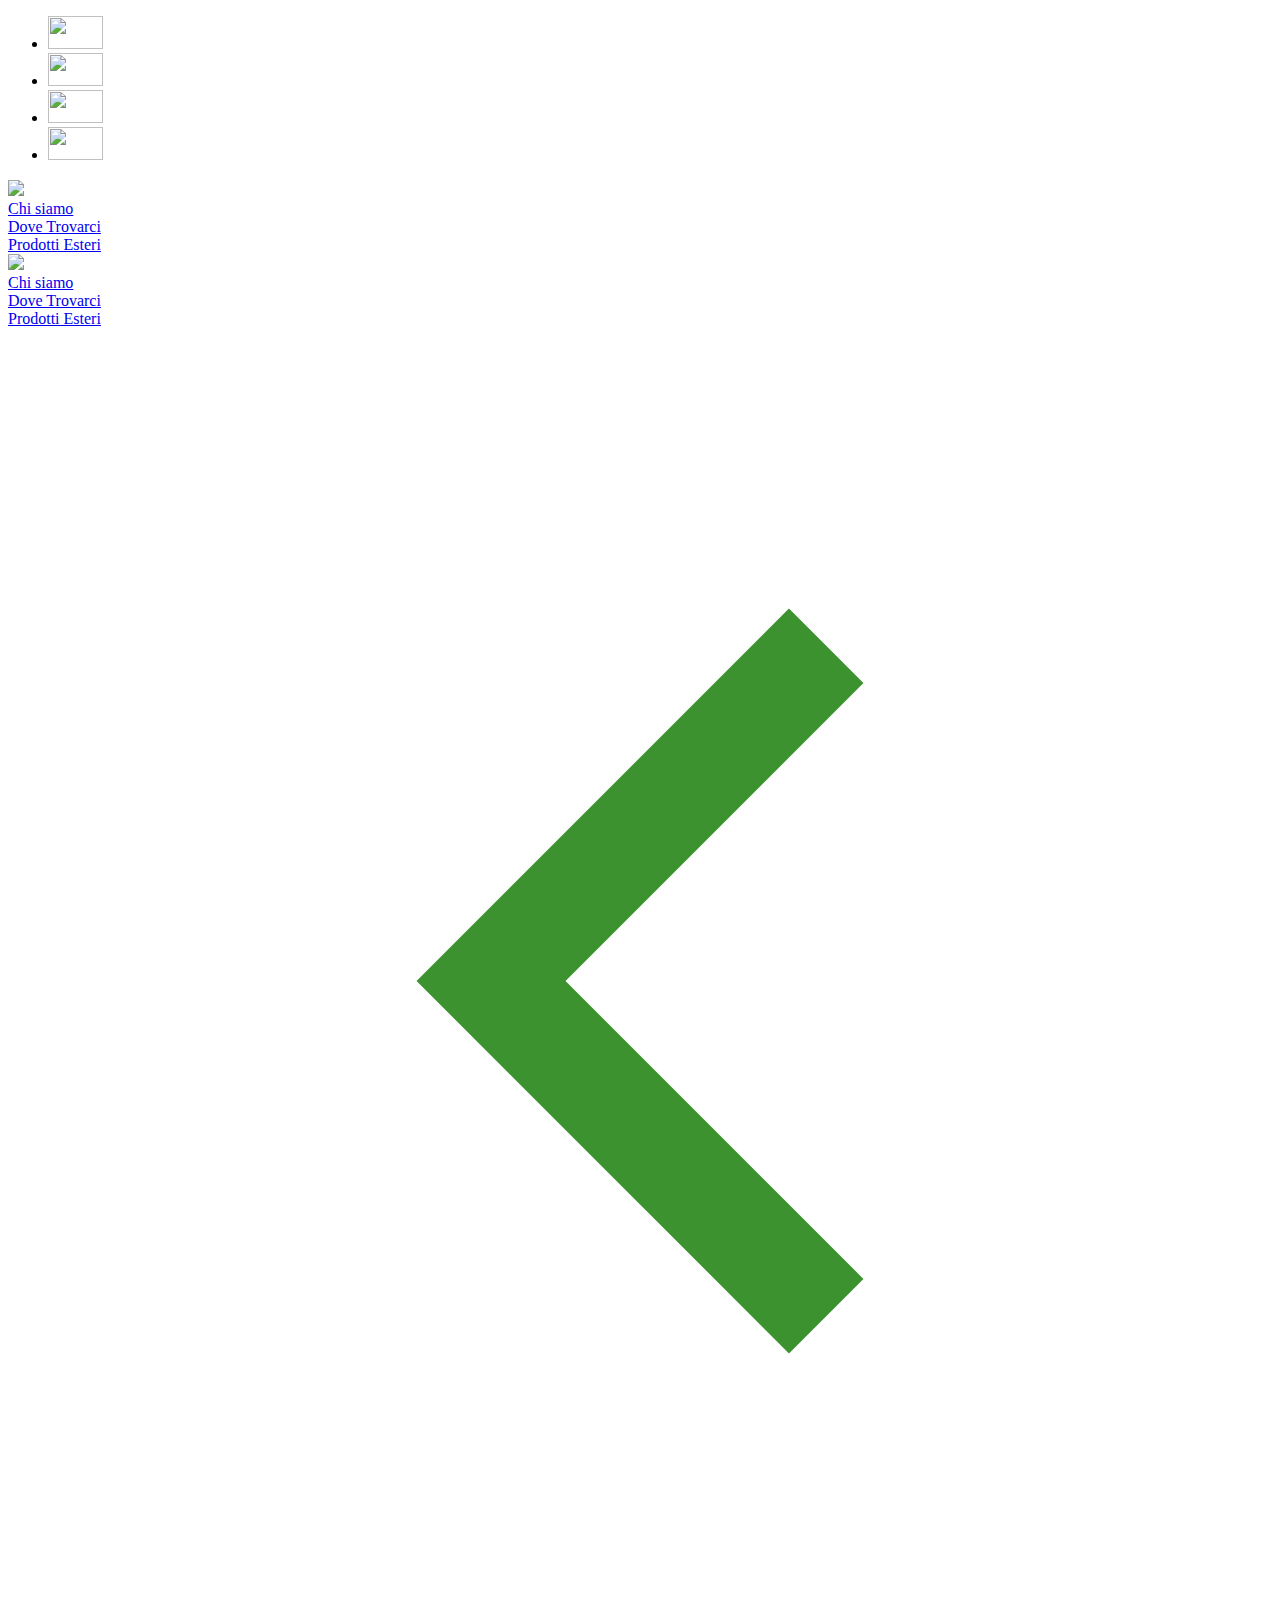
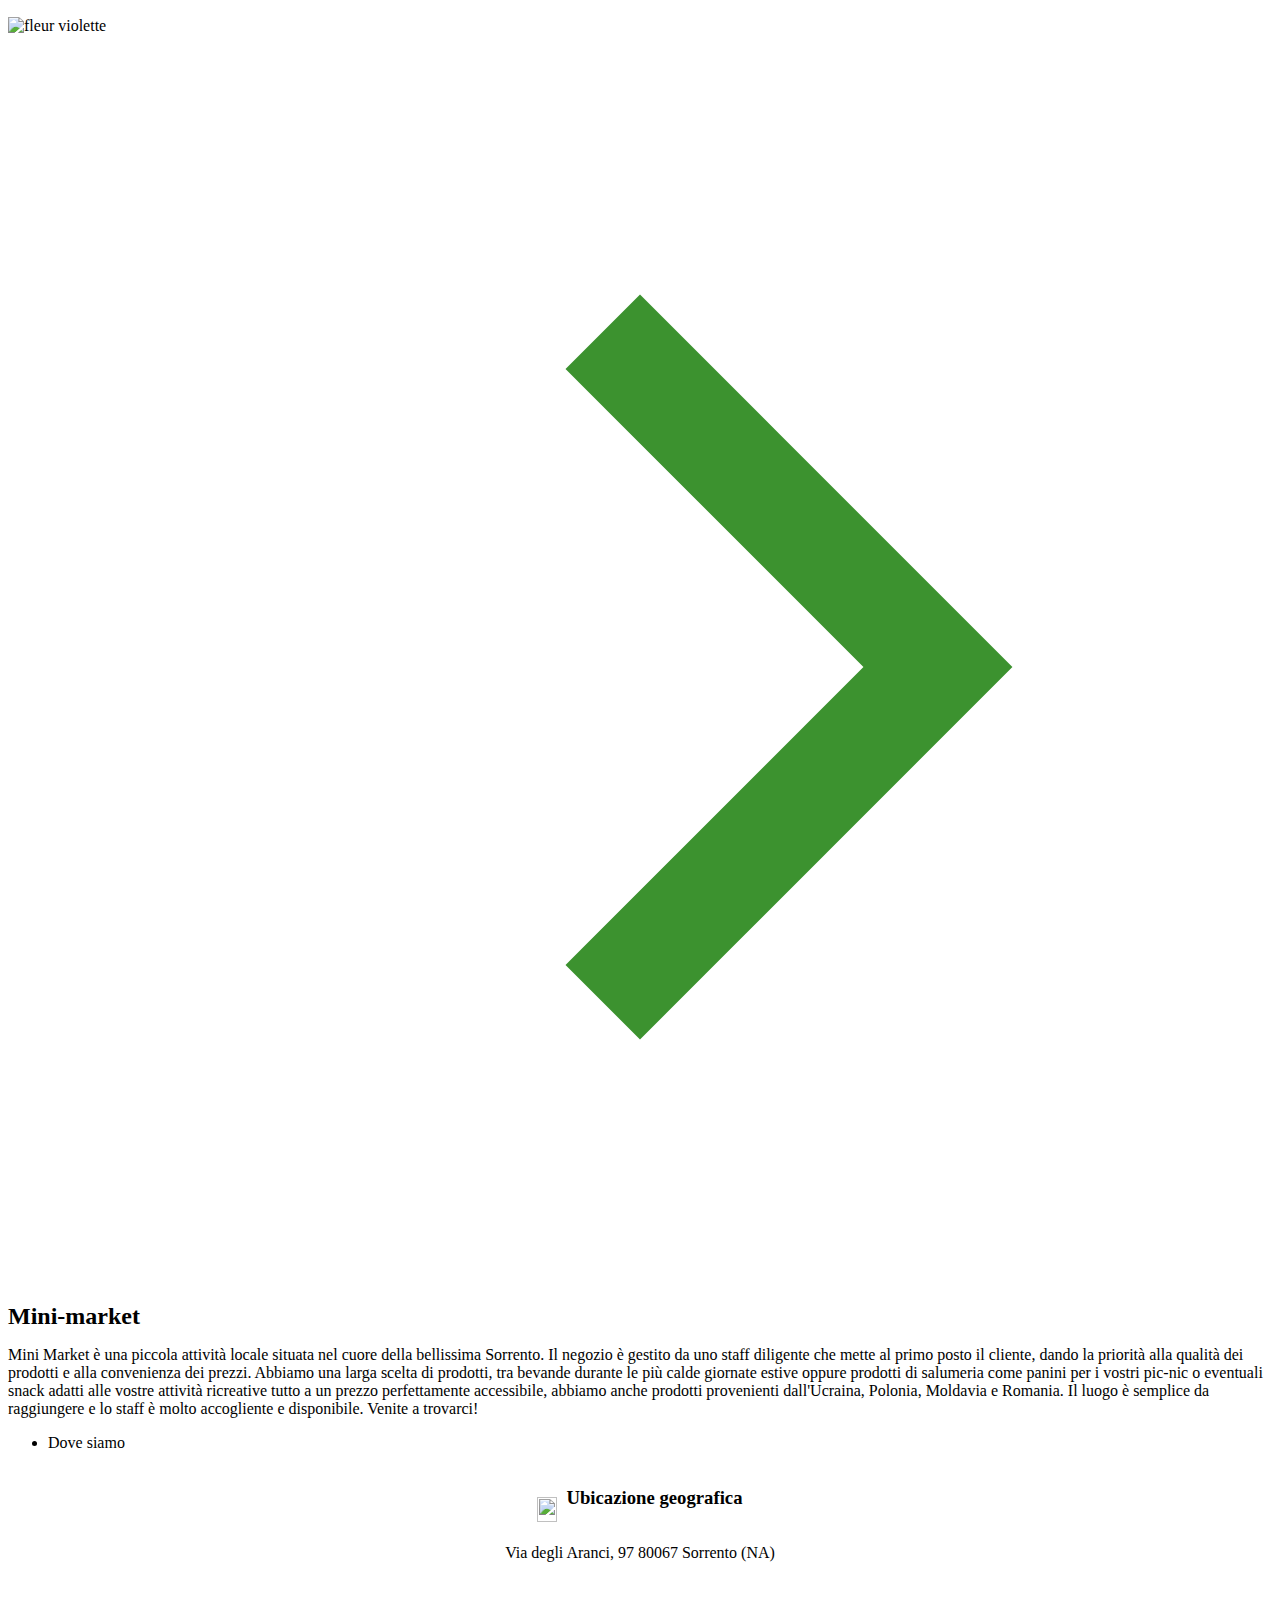
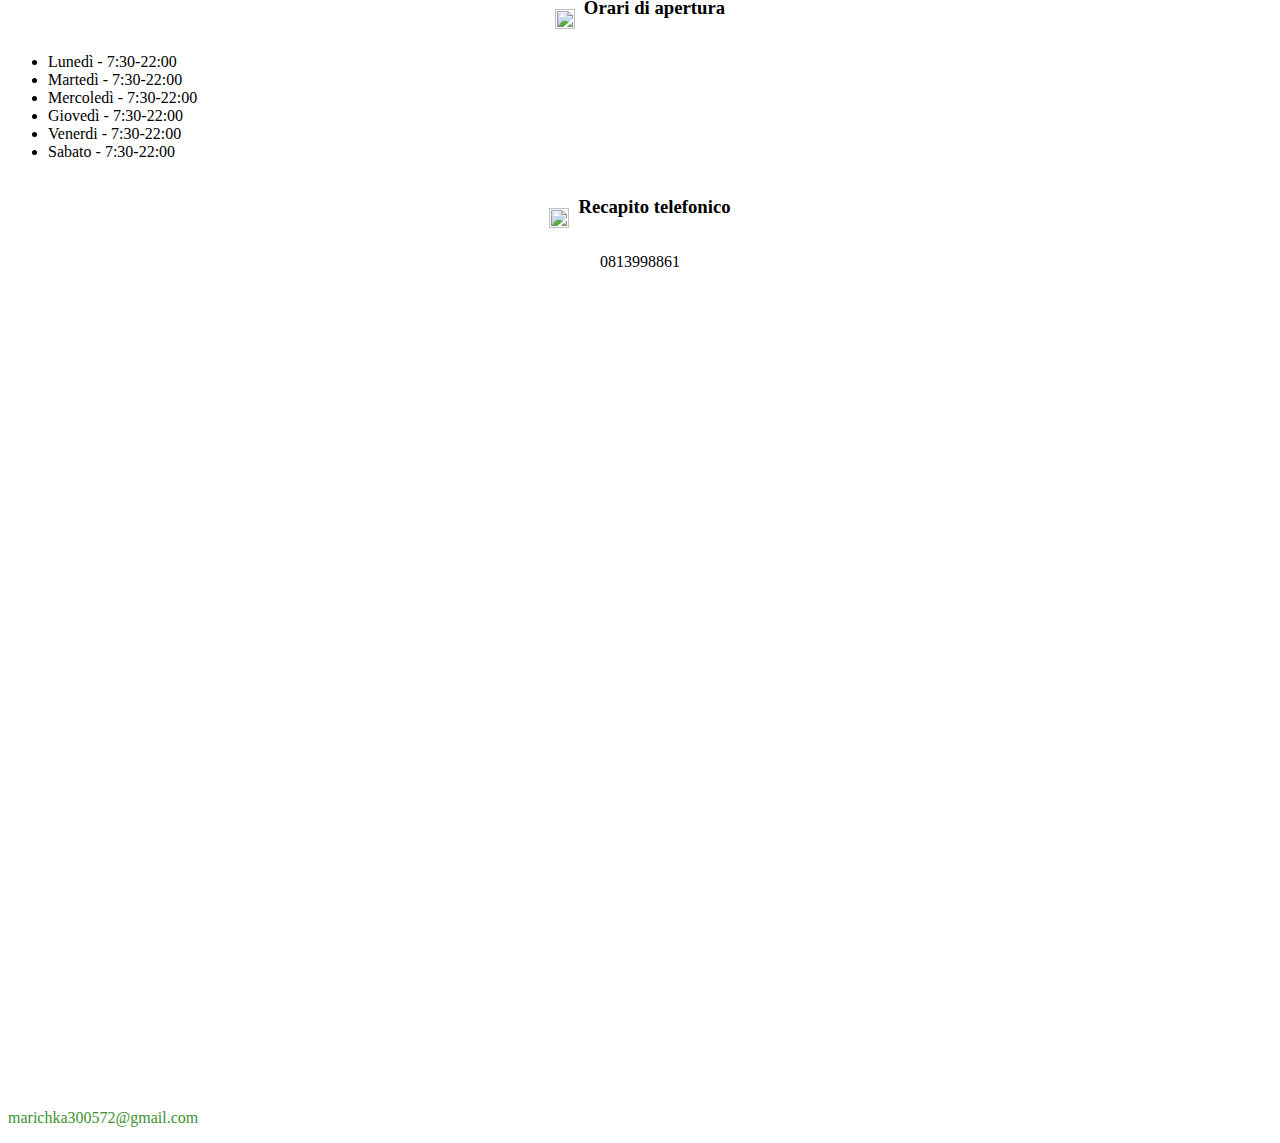
==== index.html @ 66336244 "Aggiornamento al sito" ====
<!DOCTYPE html>
<html>
    <head>
        <title>Micromarket da Mary</title>
        <meta name="viewport" content="width=device-width, initial-scale=1.0">
        <meta charset="UTF-8">
        <meta name="description" content="Micromarket da Mary Sorrento website">
        <meta name="keywords" content="Micromarket, Micromarket da Mary, Sorrento, Micromarket da Mary via degli Aranci, Micromarket Sorrento, Micromarket da Mary Sorrento">
        <link rel="stylesheet" href="styles.css">
        <link rel="preconnect" href="https://fonts.googleapis.com">
        <link rel="preconnect" href="https://fonts.gstatic.com" crossorigin>
        <link href="https://fonts.googleapis.com/css2?family=Roboto:ital,wght@0,900;1,900&display=swap" rel="stylesheet">    
        <link rel="preconnect" href="https://fonts.googleapis.com">
        <link rel="preconnect" href="https://fonts.gstatic.com" crossorigin>
        <link href="https://fonts.googleapis.com/css2?family=Roboto:ital,wght@0,900;1,900&family=Saira+Condensed:wght@800&display=swap" rel="stylesheet">
        <link rel="stylesheet" href="slider.css">
        <script src="https://unpkg.com/typed.js@2.0.16/dist/typed.umd.js"></script>  
        <script src="languages.js"></script>    
    </head>
    <body>

        <ul class="languages">
            <li class="lang22" id="italy"><img style="width: 55px; height:33px;" src="images/italy.png"></li>
            <li class="lang22" id="english"><img style="width: 55px; height:33px;" src="images/england.png"></li>
            <li class="lang22" id="russian"><img style="width: 55px; height:33px;" src="images/russia.png"></li>
            <li class="lang22" id="ukrainian"><img style="width: 55px; height:33px;" src="images/ukr.png"></li>
        </ul>
        <div class="logo-phone-container">
            <a id="logo-phone" href="#"><img id="logo-image" src="images/logo.png"></a>
        </div>
        <div class="toggle-button-container">
            <a href="#" class="toggle-button">
                <span class="bar"></span>
                <span class="bar"></span>
                <span class="bar"></span>
            </a>
        </div>
        <div class="dropdown-mobile">
            <div class="container-nav-1-mob"><a class="nav-mob" href="#titoloFar" id="chiSiamo2">Chi siamo</a></div>
            <div class="container-nav-2-mob"><a class="nav-mob"   href="#ubi-title" id="doveSiamo2">Dove Trovarci</a></div>
            <div class="container-nav-3-mob"><a class="nav-mob"   href="pages/prodEst.html" id="prodottiEsteri2">Prodotti Esteri</a></div>
        </div>
        <div class="container-navbar">
            <a id="logo" href="#"><img id="logo-image" src="images/logo.png"></a>
            <div class="container-nav-1"><a class="nav" href="#titoloFar" id="chiSiamo">Chi siamo</a></div>
            <div class="container-nav-2"><a class="nav" href="#locLink" id="doveSiamo">Dove Trovarci</a></div>
            <div class="container-nav-3"><a class="nav" href="pages/prodEst.html" id="prodottiEsteri">Prodotti Esteri</a></div>
        </div>
        <div id="immagine-container">
            <div class="container-dyntext">
                <h1><span class="auto-type"></span></h1>
            </div>
        </div>
        <div class="aboutUsContainer">
            <div class="imageContainerAboutUs">
                <div id="carousel-bouton-gauche">
                    <svg width="100%" height="100%" viewBox="0 0 24 24" fill="none" xmlns="http://www.w3.org/2000/svg">
                        <path d="M16.2426 6.34317L14.8284 4.92896L7.75739 12L14.8285 19.0711L16.2427 17.6569L10.5858 12L16.2426 6.34317Z" fill="#3C922F" />
                    </svg>
                </div>
                <img src="foto/slider-resized1.png" alt="fleur violette" id="carousel-item-0" class="carousel-item">
                <img src="foto/slider-resized2.png" alt="maison" id="carousel-item-1" class="carousel-item" width="100%" style="display: none;">
                <img src="foto/slider-resized3.png" alt="furet" id="carousel-item-2" class="carousel-item" width="100%" style="display: none;">
                <img src="foto/slider-resized4.png" alt="skate" id="carousel-item-3" class="carousel-item" width="100%" style="display: none;">
                <div id="carousel-bouton-droite">
                    <svg width="100%" height="100%" viewBox="0 0 24 24" fill="none" xmlns="http://www.w3.org/2000/svg">
                        <path d="M10.5858 6.34317L12 4.92896L19.0711 12L12 19.0711L10.5858 17.6569L16.2427 12L10.5858 6.34317Z" fill="#3C922F" />
                    </svg>
                </div>
            </div>
            <div class="ferenc">
                <h2 style="display:inline;" id="titoloFar">Mini-market</h2>
                <p  id="text-aboutUs">
                    Mini Market è una piccola attività locale situata nel cuore della bellissima Sorrento. Il negozio è gestito da uno staff diligente che mette al primo posto il cliente, dando la priorità alla qualità dei prodotti e alla convenienza dei prezzi. Abbiamo una larga scelta di prodotti, tra bevande durante le più calde giornate estive oppure prodotti di salumeria come panini per i vostri pic-nic o eventuali snack adatti alle vostre attività ricreative tutto a un prezzo perfettamente accessibile, abbiamo anche prodotti provenienti dall'Ucraina, Polonia, Moldavia e Romania. Il luogo è semplice da raggiungere e lo staff è molto accogliente e disponibile. Venite a trovarci!
                </p>
            </div>
        </div>
        <div class="locationContainer">
            <div class="colombia">
                <ul id="ciao">
                    <li id="locLink" class="titoloFar2">
                        Dove siamo
                    </li>
                </ul>
                <div class="item line-break"></div>
                <div id="facts">
                    <div style="display:flex; justify-content: center;">
                        <img style="width:20px; height:25px; margin-top: 29px;" src="images/map2.webp">
                        <h3 id="ubi-title" style="margin-left:9px" >Ubicazione geografica</h3>
                    </div>
                    <p id="via-effettiva" style="display:inline-block; display:flex; justify-content: center;" class="text-dovesiamo">
                        Via degli Aranci, 97 80067 Sorrento (NA)
                    </p>
                    <div style="display:flex; justify-content:center ;">
                        <img style="width:20px; height:20px; margin-top: 31px;" src="images/clock2.webp">
                        <h3 style="margin-left: 9px;" id="orari-title">Orari di apertura</h3>
                    </div>
                    <ul>
                        <li class="orario lunedi">
                            Lunedì - 7:30-22:00
                        </li>
                        <li class="orario martedi">
                            Martedì - 7:30-22:00
                        </li>
                        <li class="orario mercoledi">
                            Mercoledì - 7:30-22:00
                        </li>
                        <li class="orario giovedi">
                            Giovedì - 7:30-22:00
                        </li>
                        <li class="orario venerdi">
                            Venerdi - 7:30-22:00
                        </li>
                        <li class="orario sabato">
                            Sabato - 7:30-22:00
                        </li>
                    </ul>
                    <div style="display:flex; justify-content:center ;">
                        <img style="width:20px; height:20px; margin-top: 31px;" src="images/phone2.webp">
                        <h3 id="recapito-title"  style="margin-left: 9px;">Recapito telefonico</h3>
                    </div>
                    <p id="telefono"  style="display:inline-block; display:flex; justify-content: center;">0813998861</p>
                    
                </div>
            </div>
            <div style="display:inline-block;" class="imageContainerLocation">
                <iframe src="https://www.google.com/maps/embed?pb=!1m14!1m8!1m3!1d757.0505497119123!2d14.3800792!3d40.6254226!3m2!1i1024!2i768!4f13.1!3m3!1m2!1s0x133b9952e014fa07%3A0x96cb56dba7ca5918!2smini%20MARKET%20da%20MERY!5e0!3m2!1sit!2suk!4v1713373093995!5m2!1sit!2suk" width="100%" height="700px" style="border:0;" allowfullscreen="" loading="lazy" referrerpolicy="no-referrer-when-downgrade"></iframe>
            </div>
        </div>
        <footer>
            <div id="footer-content">
                <div class="contacts-footer">
                    <p id="phone-footer" class="text-footer" style="color: white;" >Recapito telefonico</p>
                    <p style="color: white;" >0813998861</p>
                </div>
                <div class="socials-footer">
                    <p class="text-footer" id="email-footer" style="color:white">Email</p>
                    <p class="text-footer" style="color: #3C922F;">marichka300572@gmail.com</p>
                </div>

            </div>
        </footer>
    </body>
    <script src="pages/storia_trad.js"></script>
    <script>
        var typed= new Typed(".auto-type",{
            strings: ["Alimentari","Salumi","Panini", "Snack","Bevande", "Prodotti esteri"],
            typeSpeed: 60,
            backSpeed: 40,
            loop: true
        })
        // Cambia lingua del sito tramite javascript opzione #1: inglese
        const englishButton = document.getElementById("english")
        englishButton.addEventListener("click", () => {changeLanguage("english")});
        // Cambia lingua del sito tramite javascript opzione #2: russo
        const russianButton = document.getElementById("russian")
        russianButton.addEventListener("click", () => {changeLanguage("russian")});
        // Cambia lingua del sito tramite javascript opzione #3: italiano
        const italianButton = document.getElementById("italy")
        italianButton.addEventListener("click", () => {changeLanguage("italian")});
        // Cambia la lingua del sito tramite javascript opzione #4: ucraino
        const ukrainianButton = document.getElementById("ukrainian")
        ukrainianButton.addEventListener("click", () => {changeLanguage("ukrainian")});

        // Javascript per il menu mobile responsivo.
        const toggle = document.querySelector(".toggle-button");
        const dropdown = document.querySelector(".dropdown-mobile");
        toggle.addEventListener("click", handleClickMenu);
        let menu= false ;
        function handleClickMenu() {
            if (menu) {
                dropdown.style["display"] = "none";
                menu = false;
            } else {
                dropdown.style["display"] = "flex";
                menu = true;
            }
        }
    </script>
    <script src="slider.js"></script>
</html>
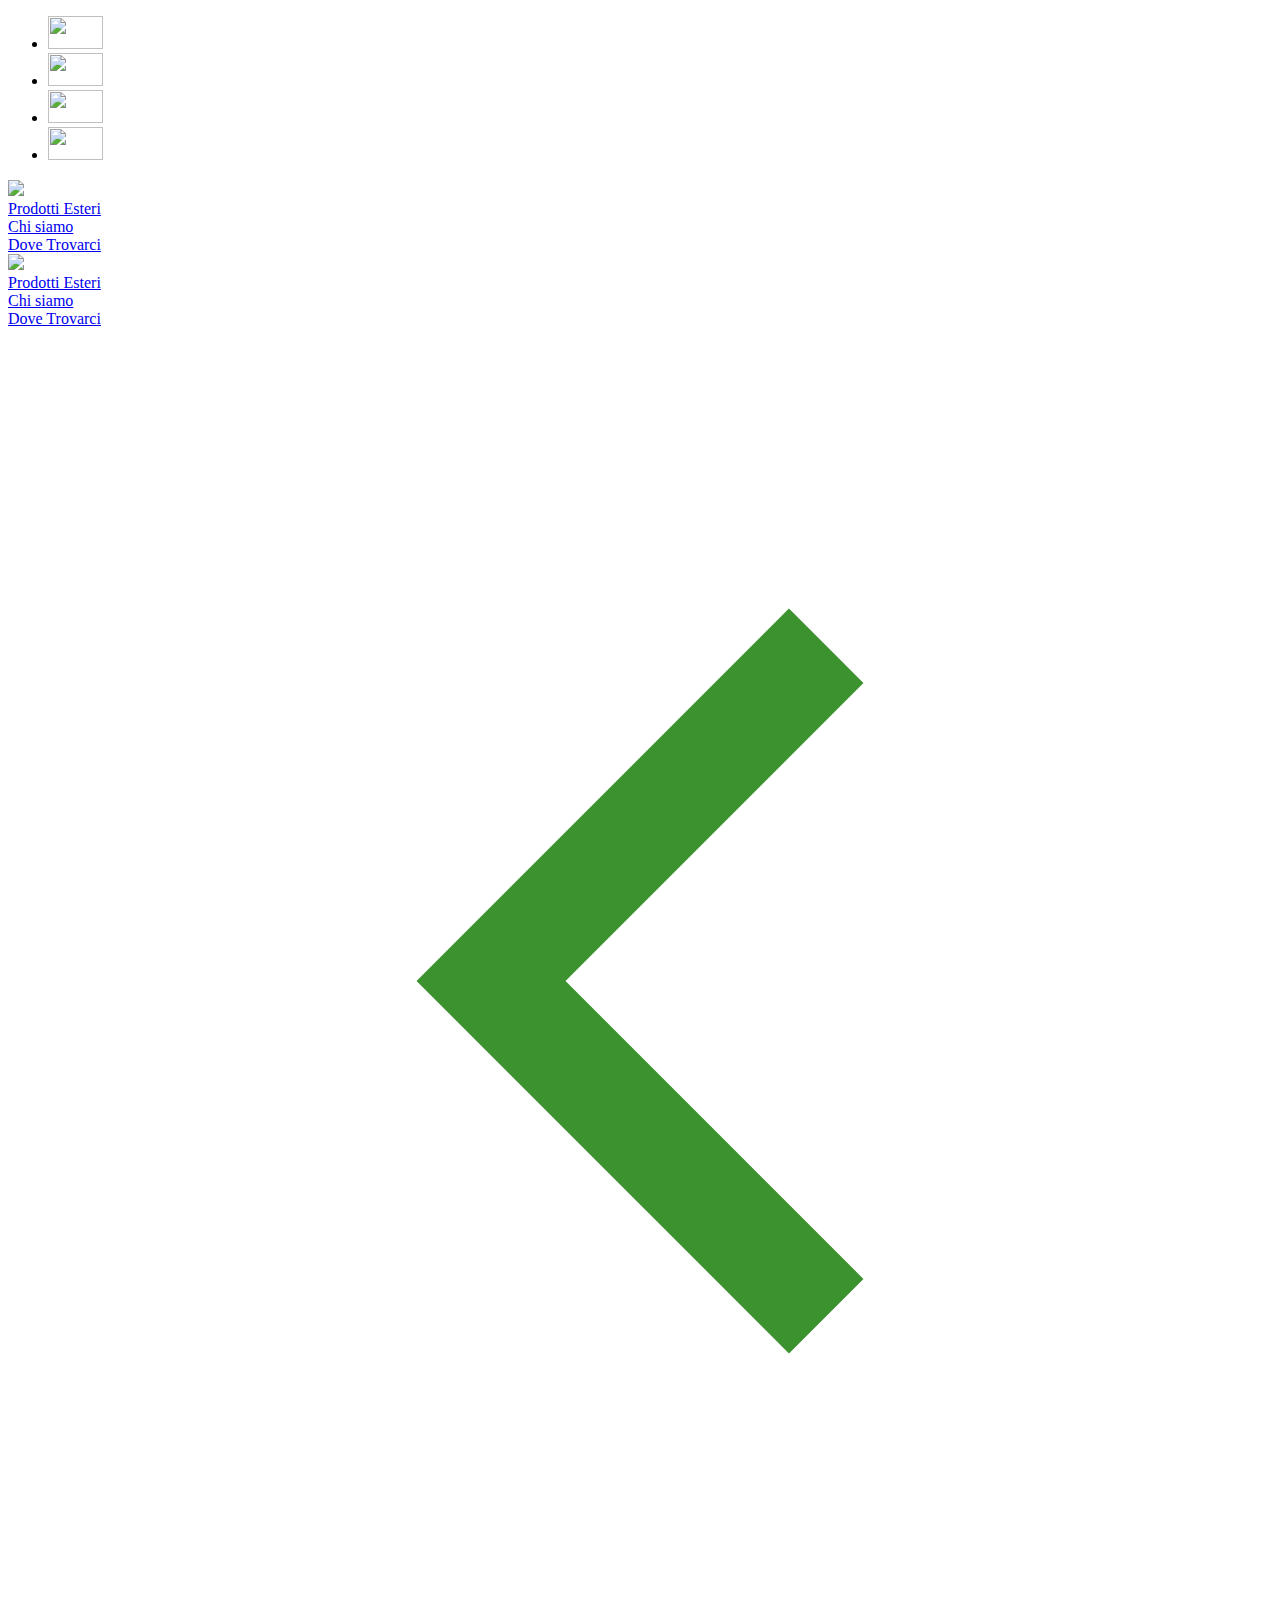
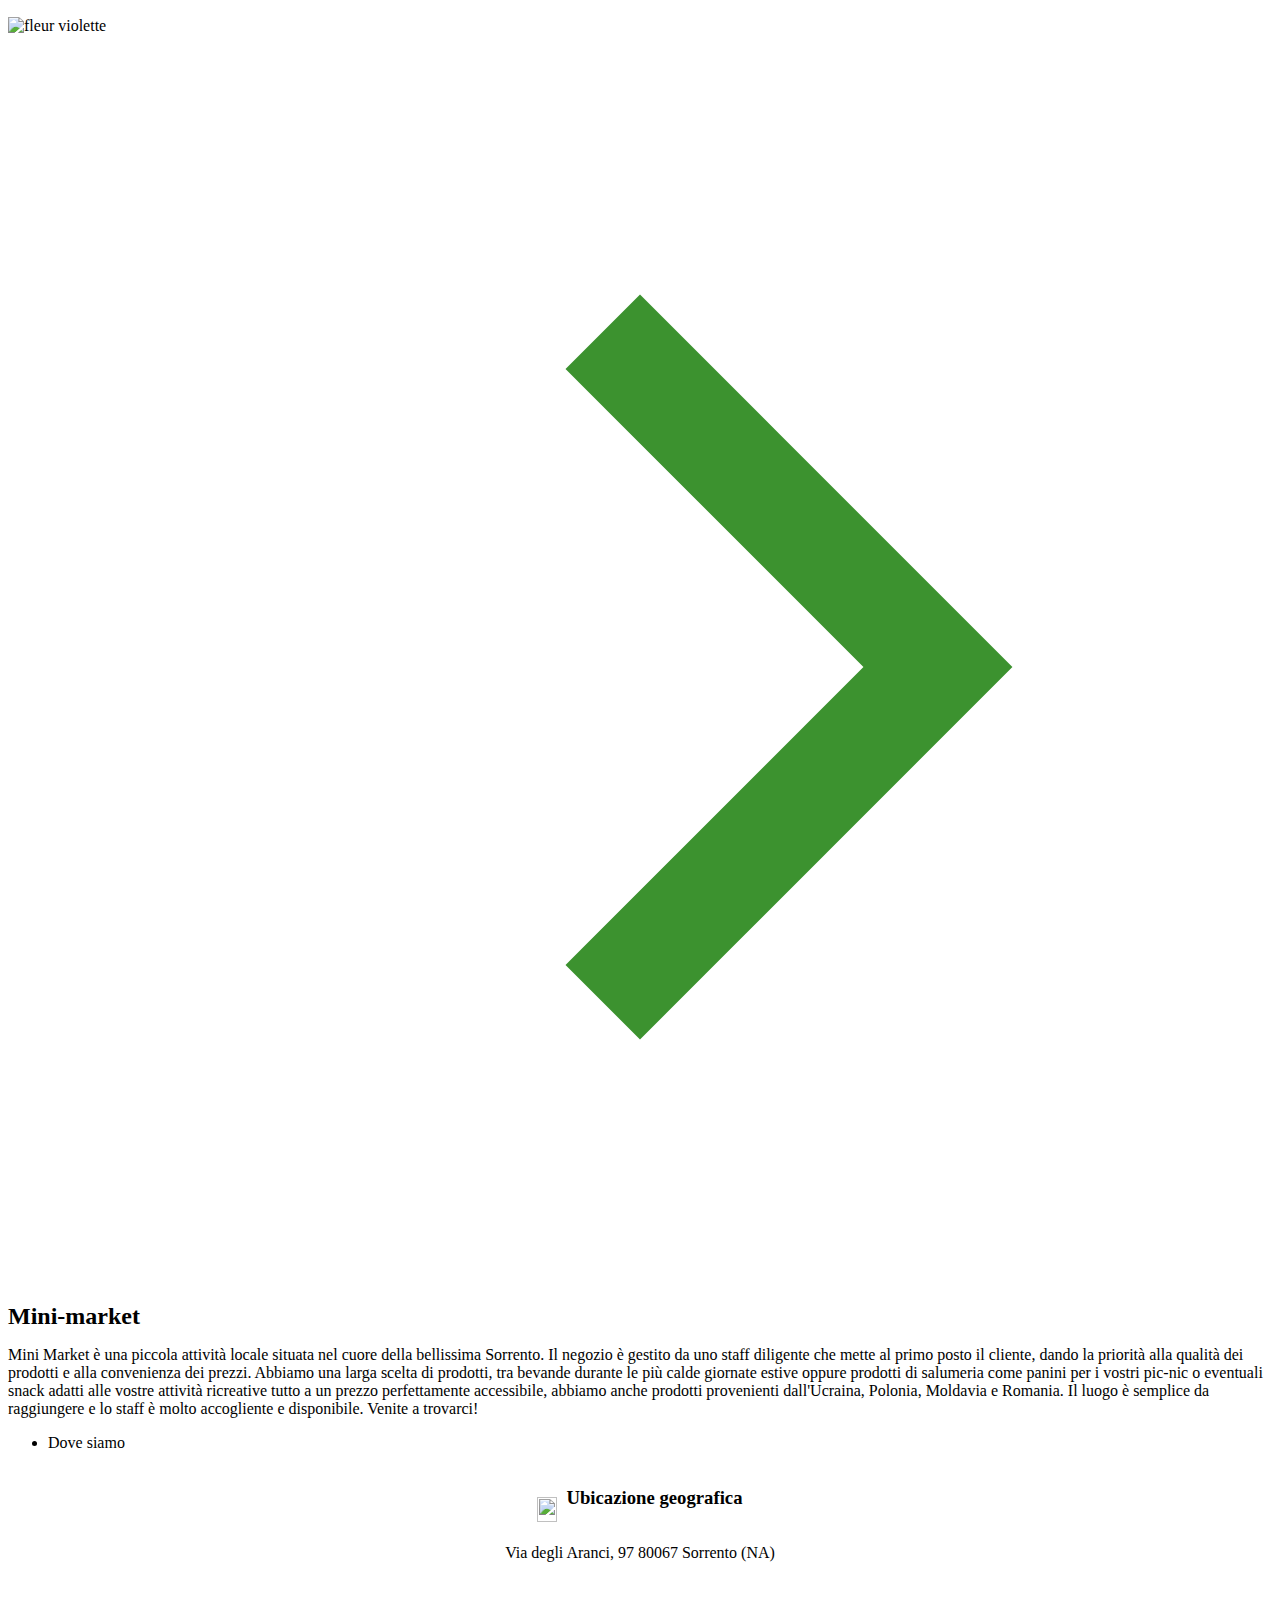
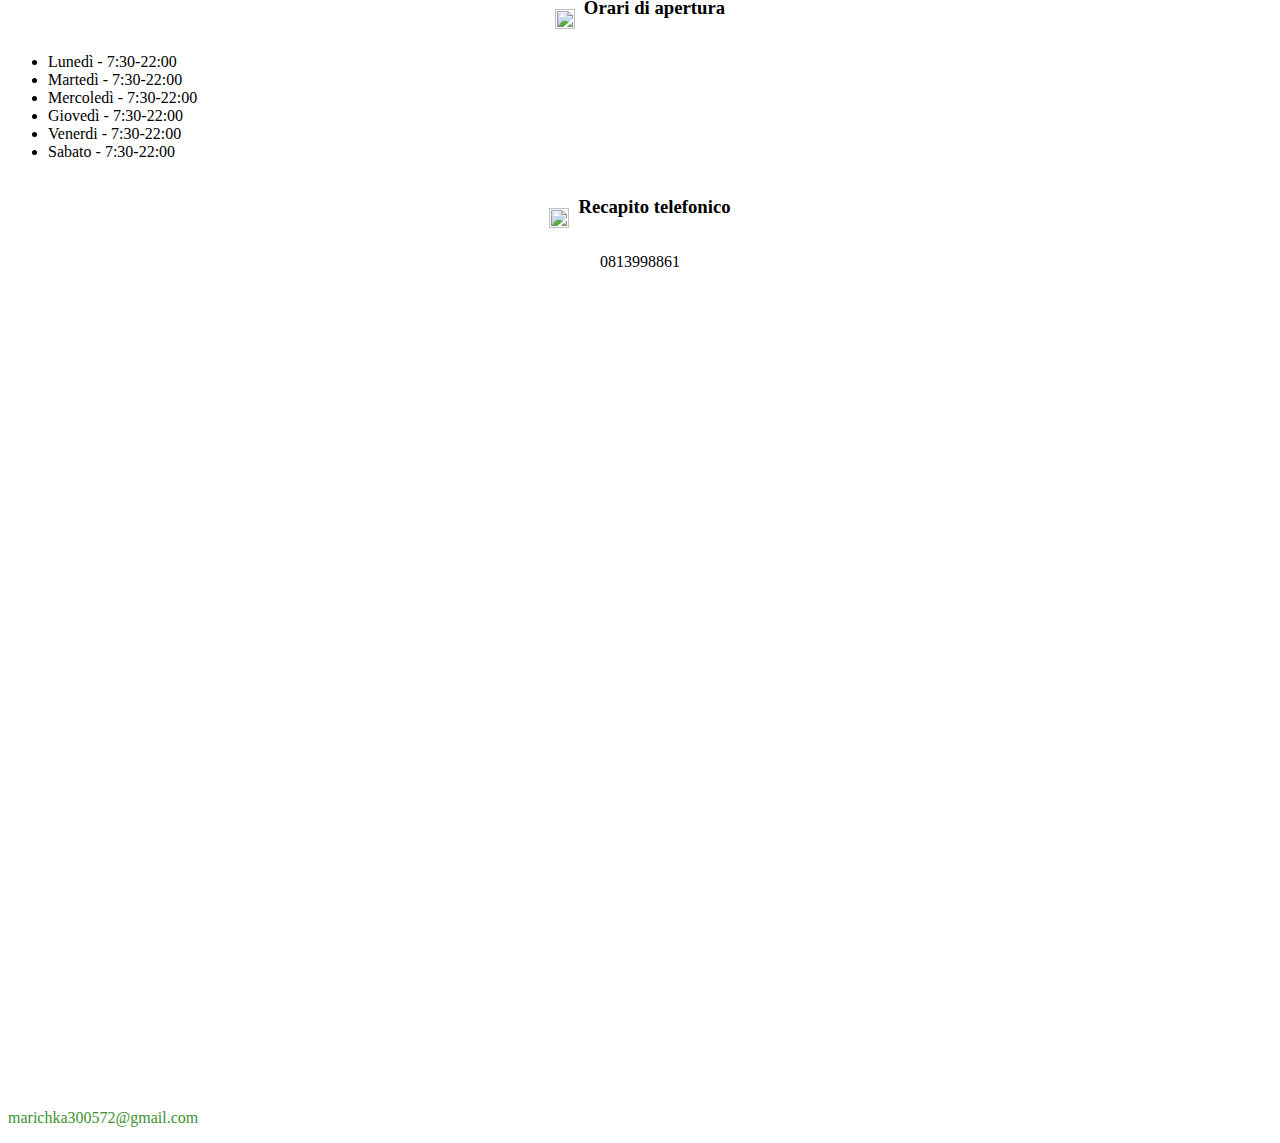
==== commit a4bb1def: "Added a text" ====
--- a/index.html
+++ b/index.html
@@ -36,15 +36,15 @@
             </a>
         </div>
         <div class="dropdown-mobile">
+            <div class="container-nav-3-mob"><a class="nav-mob"   href="pages/prodEst.html" id="prodottiEsteri2">Prodotti Esteri</a></div>
             <div class="container-nav-1-mob"><a class="nav-mob" href="#titoloFar" id="chiSiamo2">Chi siamo</a></div>
             <div class="container-nav-2-mob"><a class="nav-mob"   href="#ubi-title" id="doveSiamo2">Dove Trovarci</a></div>
-            <div class="container-nav-3-mob"><a class="nav-mob"   href="pages/prodEst.html" id="prodottiEsteri2">Prodotti Esteri</a></div>
         </div>
         <div class="container-navbar">
             <a id="logo" href="#"><img id="logo-image" src="images/logo.png"></a>
+            <div class="container-nav-3"><a class="nav" href="pages/prodEst.html" id="prodottiEsteri">Prodotti Esteri</a></div>
             <div class="container-nav-1"><a class="nav" href="#titoloFar" id="chiSiamo">Chi siamo</a></div>
             <div class="container-nav-2"><a class="nav" href="#locLink" id="doveSiamo">Dove Trovarci</a></div>
-            <div class="container-nav-3"><a class="nav" href="pages/prodEst.html" id="prodottiEsteri">Prodotti Esteri</a></div>
         </div>
         <div id="immagine-container">
             <div class="container-dyntext">
